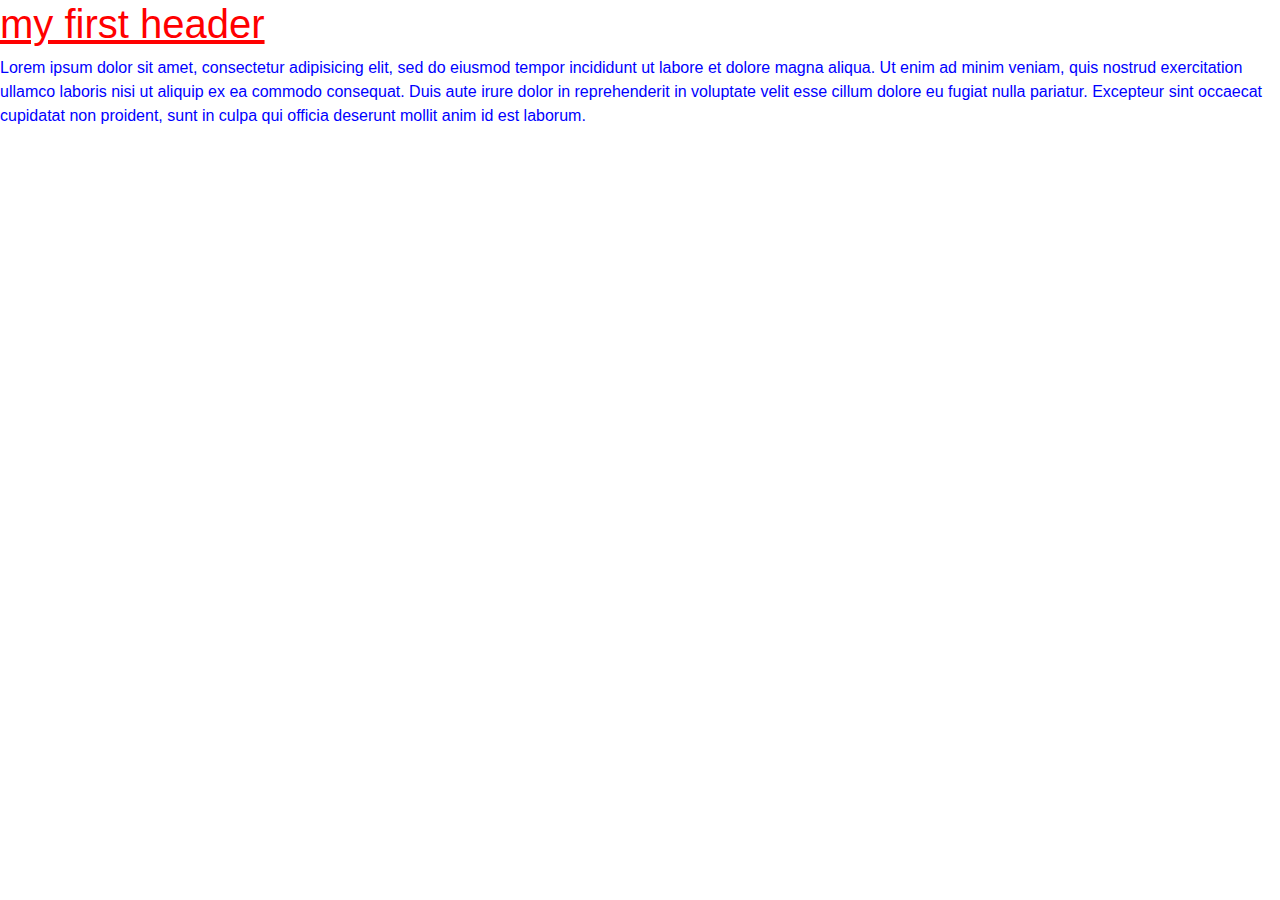
==== index.html @ 51958650 "add value to local storage" ====
<!DOCTYPE html>
<html>
  <head>
    <meta charset="utf-8">

    <title>Basic CSS</title>
    <link rel="stylesheet" type="text/css" href="src/css/bootstrap.css">
    <link rel="stylesheet" href="src/css/style.css">


    <!-- the below three lines are a fix to get HTML5 semantic elements working in old versions of Internet Explorer-->
    <!--[if lt IE 9]>
      <script src="https://cdnjs.cloudflare.com/ajax/libs/html5shiv/3.7.3/html5shiv.js"></script>
    <![endif]-->
  </head>

  <body>
    <!-- Here is our main header that is used across all the pages of our website -->

    <header>
      <h1>my first header</h1>
    </header>

    <script type="text/javascript">
      localStorage.userName = "Петя";
      localStorage.setItem("favoriteColor", "чёрный");
    </script>
    <p>Lorem ipsum dolor sit amet, consectetur adipisicing elit, sed do eiusmod
    tempor incididunt ut labore et dolore magna aliqua. Ut enim ad minim veniam,
    quis nostrud exercitation ullamco laboris nisi ut aliquip ex ea commodo
    consequat. Duis aute irure dolor in reprehenderit in voluptate velit esse
    cillum dolore eu fugiat nulla pariatur. Excepteur sint occaecat cupidatat non
    proident, sunt in culpa qui officia deserunt mollit anim id est laborum.</p>

      </body>
</html>
---- src/css/style.css ----
p{
	color: blue;
}
h1{
	color: red;
	text-decoration: underline;
}
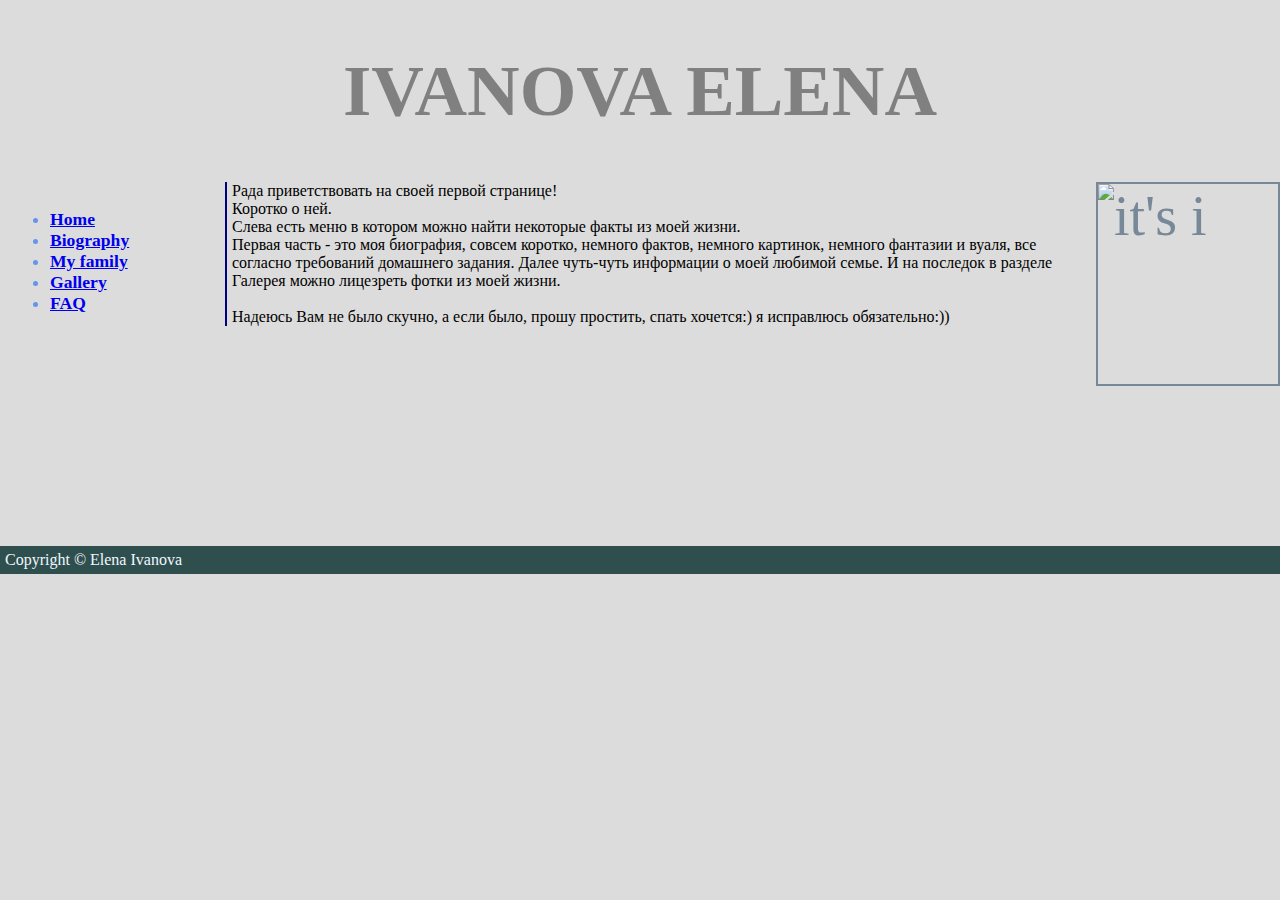
==== commit 10444aa5: "add my own site :)" ====
--- a/index.html
+++ b/index.html
@@ -1,36 +1,93 @@
 <!DOCTYPE html>
-<html>
-  <head>
-    <meta charset="utf-8">
+<html lang="en">
+<head>
+    <meta charset="UTF-8">
+    <link rel="stylesheet" href="src/css/style.css">
+    <script type="text/javascript" src="./scripts/jquery-1.12.3.min.js"></script>
+    <script type="text/javascript">
+        $(document).ready(function () {
+            $(".paragraph > a").click(function() {
+                var ul = $(this).next(),
+                        clone = ul.clone().css({"height":"auto"}).appendTo(".left_menu"),
+                        height = ul.css("height") === "0px" ? ul[0].scrollHeight + "px" : "0px";
+                clone.remove();
+                ul.animate({"height":height});
+                return false;
+            });
+            $('.left_menu > ul > li > a').click(function(){
+                $('.paragraph a').removeClass('active');
+                $(this).addClass('active');
+            }),
+                    $('.paragraph ul li a').click(function(){
+                        $('.paragraph ul li a').removeClass('active');
+                        $(this).addClass('active');
+                    });
+        });
+    </script>
+    <title>Ivanova Elena</title>
+</head>
 
-    <title>Basic CSS</title>
-    <link rel="stylesheet" type="text/css" href="src/css/bootstrap.css">
-    <link rel="stylesheet" href="src/css/style.css">
+<body id = "index">
+<div id="header">
+    <h1>Ivanova Elena</h1>
+    <img src="img/logo3.gif" width="180" height="200" border="2" alt="it's i" align="right" title="Ivanova Elena"/>
+</div>
+
+<div class="left_menu">
+    <ul>
+        <li>
+            <a href="index.html"><b>Home</b></a>
+        </li>
+        <li class="paragraph">
+            <a href="AboutMe.html" target="_blank"><b>Biography</b></a>
+            <ul>
+                <li><a href="AboutMe.html">childhood</a></li>
+                <li><a href="AboutMe.html">learning</a></li>
+                <li><a href="AboutMe.html">working</a></li>
+            </ul>
+        <li class="paragraph">
+            <a href="Myfamily.html" target="_blank"><b>My family</b></a>
+            <ul>
+                <li><a href="Myfamily.html">it's i</a></li>
+                <li><a href="Myfamily.html">my son</a></li>
+                <li><a href="Myfamily.html">my parents</a></li>
+            </ul>
+        <li class="paragraph">
+            <a href="Gallery_js" target="_blank"><b>Gallery</b></a>
+            <ul>
+                <li><a href="Gallery_js.html">photo</a></li>
+                <li><a href="Gallery_js">photo</a></li>
+                <li><a href="Gallery_js">photo</a></li>
+            </ul>
+        <li class="paragraph">
+            <a href="FAQ.html" target="_blank"><b>FAQ</b></a>
+            <ul>
+                <li><a href="FAQ.html">form</a></li>
+                <li><a href="FAQ.html">test</a></li>
+            </ul>
+        </li>
+    </ul>
+</div>
 
 
-    <!-- the below three lines are a fix to get HTML5 semantic elements working in old versions of Internet Explorer-->
-    <!--[if lt IE 9]>
-      <script src="https://cdnjs.cloudflare.com/ajax/libs/html5shiv/3.7.3/html5shiv.js"></script>
-    <![endif]-->
-  </head>
+<div class="content">
+    <p>
+        Рада приветствовать на своей первой странице!<br>
+        Коротко о ней.<br>
+        Слева есть меню в котором можно найти некоторые факты из моей жизни.<br>
+        Первая часть - это моя биография, совсем коротко, немного фактов, немного картинок, немного фантазии и вуаля,
+        все согласно требований домашнего задания.
+        Далее чуть-чуть информации о моей любимой семье. И на последок в разделе Галерея можно лицезреть фотки из моей
+        жизни.<br><br>
+        Надеюсь Вам не было скучно, а если было, прошу простить, спать хочется:) я исправлюсь обязательно:))
+    </p>
+</div>
+<div class="footer">
+    Copyright &copy; Elena Ivanova
+</div>
 
-  <body>
-    <!-- Here is our main header that is used across all the pages of our website -->
+</body>
+</html>
 
-    <header>
-      <h1>my first header</h1>
-    </header>
-
-    <script type="text/javascript">
-      localStorage.userName = "Петя";
-      localStorage.setItem("favoriteColor", "чёрный");
-    </script>
-    <p>Lorem ipsum dolor sit amet, consectetur adipisicing elit, sed do eiusmod
-    tempor incididunt ut labore et dolore magna aliqua. Ut enim ad minim veniam,
-    quis nostrud exercitation ullamco laboris nisi ut aliquip ex ea commodo
-    consequat. Duis aute irure dolor in reprehenderit in voluptate velit esse
-    cillum dolore eu fugiat nulla pariatur. Excepteur sint occaecat cupidatat non
-    proident, sunt in culpa qui officia deserunt mollit anim id est laborum.</p>
-
-      </body>
-</html>
+<!-- нужно фотки сделать всплыающими, формы с минимальной проверкой и меню - аккордеон!!
+http://devionity.com/ru/courses/js-fundamentals-and-jquery/js-user-interaction-functions-debugging - взаимодействие с пользователем-->
--- a/src/css/style.css
+++ b/src/css/style.css
@@ -1,7 +1,200 @@
-p{
-	color: blue;
-}
+
+/* body */
+body {
+    margin: 0;
+}
+#index {
+    background-color: gainsboro;
+}
+#aboutMe{
+    background-image:url(img/background.gif);
+    background-position:right top;
+    background-repeat:no-repeat;
+    background-attachment:local;
+    background-color:bisque;
+    background-position-x: 100%
+}
+#myFamily{
+    background-image:url(img/family.gif);
+    background-position:right bottom;
+    background-repeat:no-repeat;
+    background-attachment:fixed;
+    background-size: contain;
+
+}
+#faq{
+    background-image:url(img/questionnaire.jpg);
+    background-clip:border-box;
+    background-position-x:100%;
+    background-repeat:no-repeat;
+    background-attachment:fixed;
+    background-size: cover;
+}
+#allert1{
+    background-image: url(img/PseudoAllert.jpg);
+    background-clip: border-box;
+    background-position-x: 100%;
+    background-repeat: no-repeat;
+    background-attachment: fixed;
+}
+#allert2{
+    background-image:url(img/Cosmos.jpg);
+    background-clip:border-box;
+    background-position-x:100%;
+    background-repeat:no-repeat;
+    background-attachment:fixed;
+    background-size: cover;
+}
+#gallery {
+    background: lightsteelblue ;
+}
+/*header*/
 h1{
-	color: red;
-	text-decoration: underline;
+   text-align: center;
+   color: gray;
+   font-size:1.3em;
+   font-family: cursive;
+   font-weight: 800;
+   text-transform: uppercase;
+}
+h3{
+    text-align: right;
+    color: transparent;
+    font-size:1.4em;
+    font-family:cursive;
+}
+h2 {
+    text-align: Left;
+    color: gray;
+    font-size:1.5em;
+    font-family: cursive;
+    font-weight: 800;
+    text-transform: uppercase;
+    margin-left: 30px;
+}
+#header{
+    color: lightslategray;
+    font-size:3.5em;
+}
+/*text*/
+.content {
+    color: black;
+    border-left: 2px solid navy;
+    padding-left: 5px;
+    margin-left: 225px;
+    font-family: cursive;
+}
+.text {
+    color: darkslategray;
+    font-size: 1em;
+    font-family: cursive;
+    margin-left: 20px ;
+}
+.link{
+    color: darkslategray;
+    font-size: 1em;
+    font-family: cursive;
+    margin-top:100px;
+    margin-left: 20px;
+}
+#table1{
+    color:crimson;
+    font-size: 1em;
+    font-family: cursive;
+    float: left;
+    border: 07px ridge darkolivegreen ;
+}
+#table2{
+    color:crimson;
+    font-size: 1em;
+    font-family: cursive;
+    border: 07px ridge darkolivegreen ;
+    float: right;
+}
+.form{
+    color: dimgray;
+    font-size: 1em;
+    font-family: cursive;
+    float: left;
+}
+#video{
+    border: medium ;
+}
+#moving{
+    float: left;
+    margin-top: -542px;
+    margin-left:520px;
+}
+.footer {
+    background: darkslategrey;
+    padding: 5px;
+    color: aliceblue;
+    clear: both;
+    margin-top: 220px;
+}
+/*photo*/
+
+.gallery img{
+    border:3px solid grey;
+    margin-left:30px;
+    margin-top:10px;
+}
+
+a.photo:hover img{
+    border:3px solid crimson;
+ }
+
+/*menu*/
+
+.left_menu {
+    color: cornflowerblue;
+    font-size:1.1em;
+    float:left;
+    width: 200px;
+    margin: 10px 10px 20px 10px;
+    font-family: cursive;
+}
+.left_menu > ul > li > a:hover,
+.left_menu > ul > li > a.active {
+    color: #333333;
+}
+.left_menu .paragraph > ul {
+    height: 0;
+    overflow: hidden;
+    background: #d8d8d8;
+}
+.left_menu .paragraph > ul > li > a {
+    color:#514b92;
+    font-size: 12px;
+    display: block;
+    text-decoration: none;
+    padding: 0.7em 1em;
+    border-bottom: 1.2px dotted #bababa;
+    font-weight: bold;
+    font-family: cursive;
+}
+.left_menu .paragraph > ul > li > a:hover,
+.left_menu .paragraph > ul > li > a.active {
+    background: #c9c5d8;
+    color: #333333;
+    padding-left: 2.3em;
+}
+.left_menu .paragraph > ul > li > a:after{
+    float: left;
+    margin-right:10px;
+}
+.left_menu .paragraph > ul:after {
+    font-size: 1px;
+    display:inline-block;
+    position: absolute;
+    right: 10px;
+    top: 6px;
+    background: #333;
+    line-height:1px;
+    padding: 0.5px 0.7px;
+    color: #c9c9c9;
+    text-indent: 0;
+    text-align: center;
+    font-weight: 500;
+
 }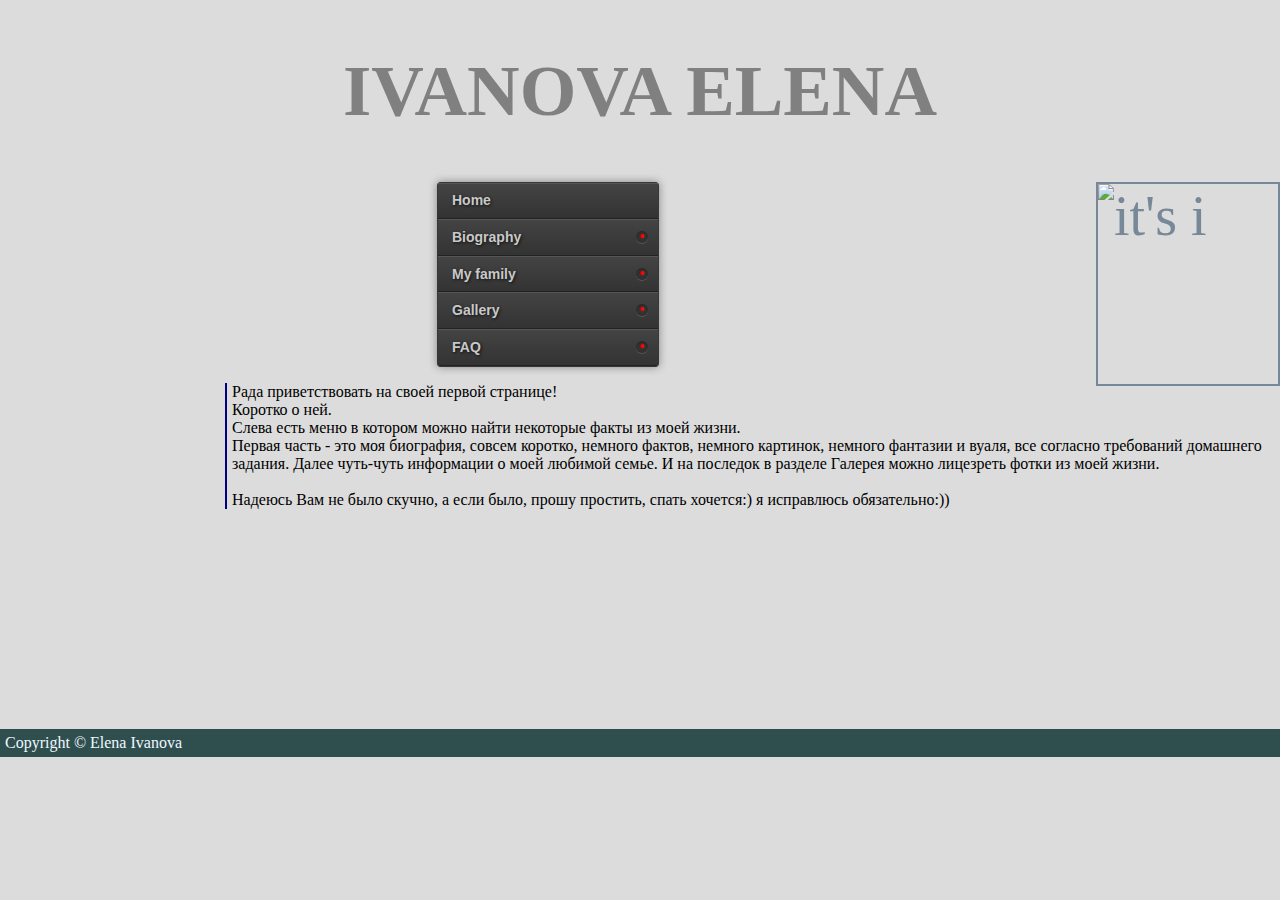
==== commit afb1a007: "Add js" ====
--- a/index.html
+++ b/index.html
@@ -3,26 +3,9 @@
 <head>
     <meta charset="UTF-8">
     <link rel="stylesheet" href="src/css/style.css">
-    <script type="text/javascript" src="./scripts/jquery-1.12.3.min.js"></script>
-    <script type="text/javascript">
-        $(document).ready(function () {
-            $(".paragraph > a").click(function() {
-                var ul = $(this).next(),
-                        clone = ul.clone().css({"height":"auto"}).appendTo(".left_menu"),
-                        height = ul.css("height") === "0px" ? ul[0].scrollHeight + "px" : "0px";
-                clone.remove();
-                ul.animate({"height":height});
-                return false;
-            });
-            $('.left_menu > ul > li > a').click(function(){
-                $('.paragraph a').removeClass('active');
-                $(this).addClass('active');
-            }),
-                    $('.paragraph ul li a').click(function(){
-                        $('.paragraph ul li a').removeClass('active');
-                        $(this).addClass('active');
-                    });
-        });
+    <!--script type="text/javascript" src="./scripts/jquery-1.12.3.min.js"></script-->
+    <script type="text/javascript" src="src/js/accordeon1.js">
+       
     </script>
     <title>Ivanova Elena</title>
 </head>
@@ -33,33 +16,33 @@
     <img src="img/logo3.gif" width="180" height="200" border="2" alt="it's i" align="right" title="Ivanova Elena"/>
 </div>
 
-<div class="left_menu">
+<div class="mini-menu">
     <ul>
         <li>
             <a href="index.html"><b>Home</b></a>
         </li>
-        <li class="paragraph">
+        <li class="sub">
             <a href="AboutMe.html" target="_blank"><b>Biography</b></a>
             <ul>
                 <li><a href="AboutMe.html">childhood</a></li>
                 <li><a href="AboutMe.html">learning</a></li>
                 <li><a href="AboutMe.html">working</a></li>
             </ul>
-        <li class="paragraph">
+        <li class="sub">
             <a href="Myfamily.html" target="_blank"><b>My family</b></a>
             <ul>
                 <li><a href="Myfamily.html">it's i</a></li>
                 <li><a href="Myfamily.html">my son</a></li>
                 <li><a href="Myfamily.html">my parents</a></li>
             </ul>
-        <li class="paragraph">
+        <li class="sub">
             <a href="Gallery_js" target="_blank"><b>Gallery</b></a>
             <ul>
-                <li><a href="Gallery_js.html">photo</a></li>
-                <li><a href="Gallery_js">photo</a></li>
-                <li><a href="Gallery_js">photo</a></li>
+                <li><a href="Gallery.html">photo</a></li>
+                <li><a href="Gallery.html">photo</a></li>
+                <li><a href="Gallery.html">photo</a></li>
             </ul>
-        <li class="paragraph">
+        <li class="sub">
             <a href="FAQ.html" target="_blank"><b>FAQ</b></a>
             <ul>
                 <li><a href="FAQ.html">form</a></li>
--- a/src/css/style.css
+++ b/src/css/style.css
@@ -197,4 +197,103 @@
     text-align: center;
     font-weight: 500;
 
+}
+/* For menu accordeon*/
+.mini-menu {
+    margin: 0px auto;
+    max-width: 220px;
+    -webkit-border-radius: 3px;
+    -moz-border-radius: 3px;
+    border-radius: 3px;
+    border: 1px solid rgba(0, 0, 0, 0.75);
+    -webkit-box-shadow:0 0 8px rgba(0, 0, 0, 0.4);
+    -moz-box-shadow:0 0 8px rgba(0, 0, 0, 0.4);
+    box-shadow:0 0 8px rgba(0, 0, 0, 0.4);
+    overflow: hidden;
+    font: normal 14px Helvetica, Arial, sans-serif;
+}
+.mini-menu ul {
+    margin: 0;
+    padding:0;
+    list-style: none;
+}
+.mini-menu > ul > li {
+    position: relative;
+}
+.mini-menu > ul > li > a {
+    display: block; 
+    padding: .7em 1em;  
+    outline: 0; 
+    border-bottom: 1px solid #222;
+    background: #333;
+    background-image:-webkit-linear-gradient(#444, #333);
+    background-image:-moz-linear-gradient(#444, #333);
+    background-image:-ms-linear-gradient(#444, #333);
+    background-image:linear-gradient(#444, #333);
+    -webkit-box-shadow:inset 0 1px 0 0 rgba(250,250,250,0.1);
+    -moz-box-shadow:inset 0 1px 0 0 rgba(250,250,250,0.1);
+    box-shadow:inset 0 1px 0 0 rgba(250,250,250,0.1);
+    color:#C9C9C9;
+    text-decoration: none;  
+    text-shadow: 1px 1px 3px #111;  
+    font-weight: normal;
+}
+.mini-menu > ul > li > a:hover, 
+.mini-menu > ul > li > a.active {
+    color:#f2bd00;
+}
+.mini-menu .sub  ul {
+    display: none;
+    overflow: hidden;
+    background: #eee;
+    -webkit-box-shadow:inset 0 0 50px #bbb;
+    -moz-box-shadow:inset 0 0 50px #bbb;
+    box-shadow:inset 0 0 50px #bbb;
+}
+.mini-menu .sub ul li a {
+    display: block;
+    padding: .7em 1em;
+    border-bottom: 1px dotted #bababa;
+    color:#514b92;
+    font-size: 12px;
+    text-decoration: none;
+}
+.mini-menu .sub ul li a:hover,
+.mini-menu .sub ul li a.active {
+    padding-left: 1.3em;
+    background: #d8d8d8;
+    color: red;
+}
+.mini-menu .sub ul li a:after{
+    float: left;
+    margin-right:6px;
+    content: "»";
+    line-height: 12px;
+}
+.mini-menu .sub > a:before {
+    content:'•';
+    height:12px;
+    width:12px;
+    font-size: 1em;
+    display:inline-block;
+    position: absolute;
+    right: 10px;
+    top: 12px;
+    background: #333;
+    line-height: .8em;
+    color: red;
+    text-indent: 0;
+    text-align: center;
+    text-shadow:none;
+    font-weight: 500;
+    -webkit-border-radius:50%;
+    -moz-border-radius:50%;
+    border-radius:50%;
+    -webkit-box-shadow: inset 0px 1px 3px 0px rgba(0, 0, 0, .26), 0px 1px 0px 0px rgba(255, 255, 255, .15);
+    -moz-box-shadow: inset 0px 1px 3px 0px rgba(0, 0, 0, .26), 0px 1px 0px 0px rgba(255, 255, 255, .15);
+    box-shadow: inset 0px 1px 3px 0px rgba(0, 0, 0, .26), 0px 1px 0px 0px rgba(255, 255, 255, .15);
+}
+/* активный переключатель */
+.mini-menu .sub > a.active:before{
+    color: #f2bd00;
 }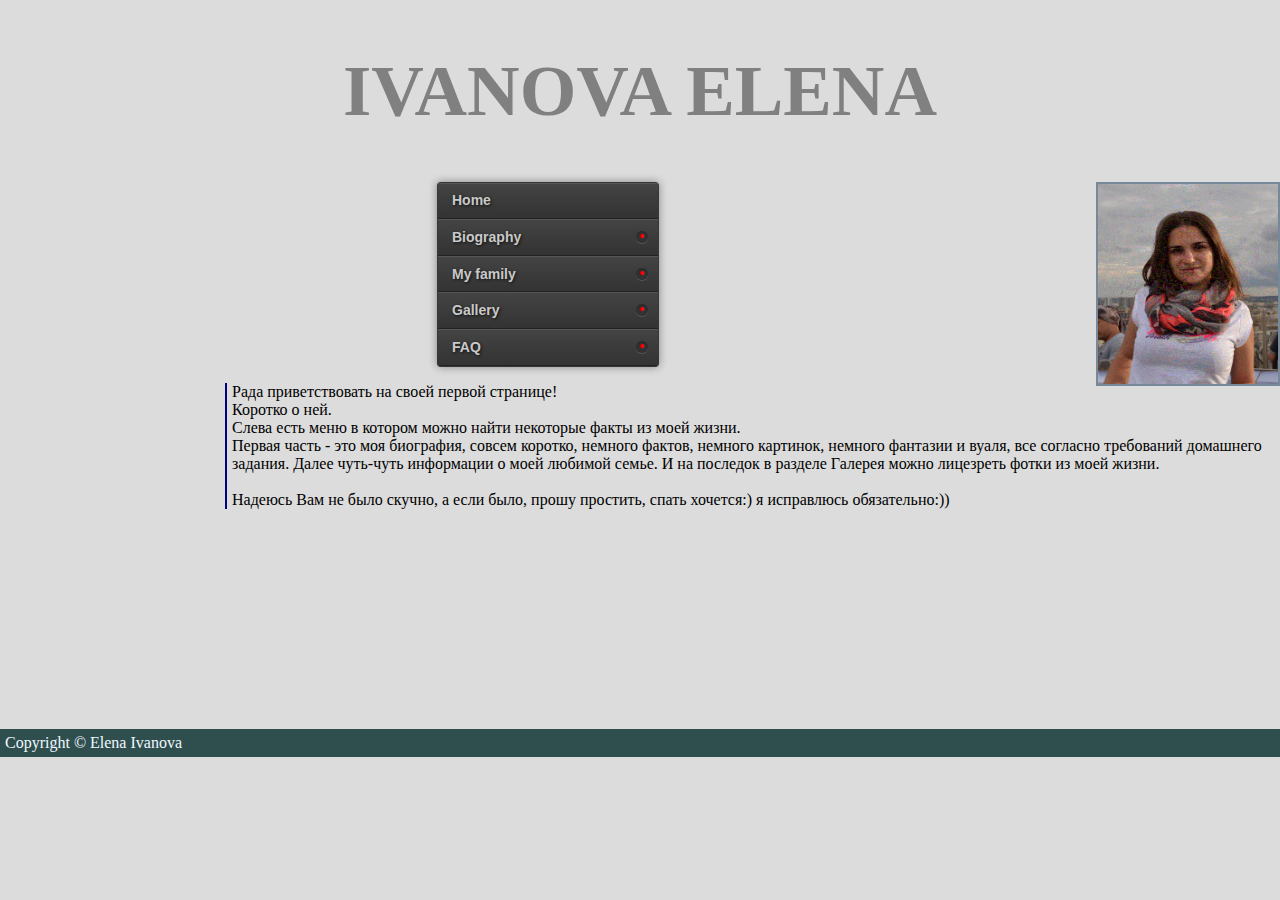
==== commit 19df1b82: "changed link gallery & logo" ====
--- a/index.html
+++ b/index.html
@@ -13,7 +13,7 @@
 <body id = "index">
 <div id="header">
     <h1>Ivanova Elena</h1>
-    <img src="img/logo3.gif" width="180" height="200" border="2" alt="it's i" align="right" title="Ivanova Elena"/>
+    <img src="src/img/logo3.gif" width="180" height="200" border="2" alt="it's i" align="right" title="Ivanova Elena"/>
 </div>
 
 <div class="mini-menu">
@@ -36,7 +36,7 @@
                 <li><a href="Myfamily.html">my parents</a></li>
             </ul>
         <li class="sub">
-            <a href="Gallery_js" target="_blank"><b>Gallery</b></a>
+            <a href="Gallery" target="_blank"><b>Gallery</b></a>
             <ul>
                 <li><a href="Gallery.html">photo</a></li>
                 <li><a href="Gallery.html">photo</a></li>
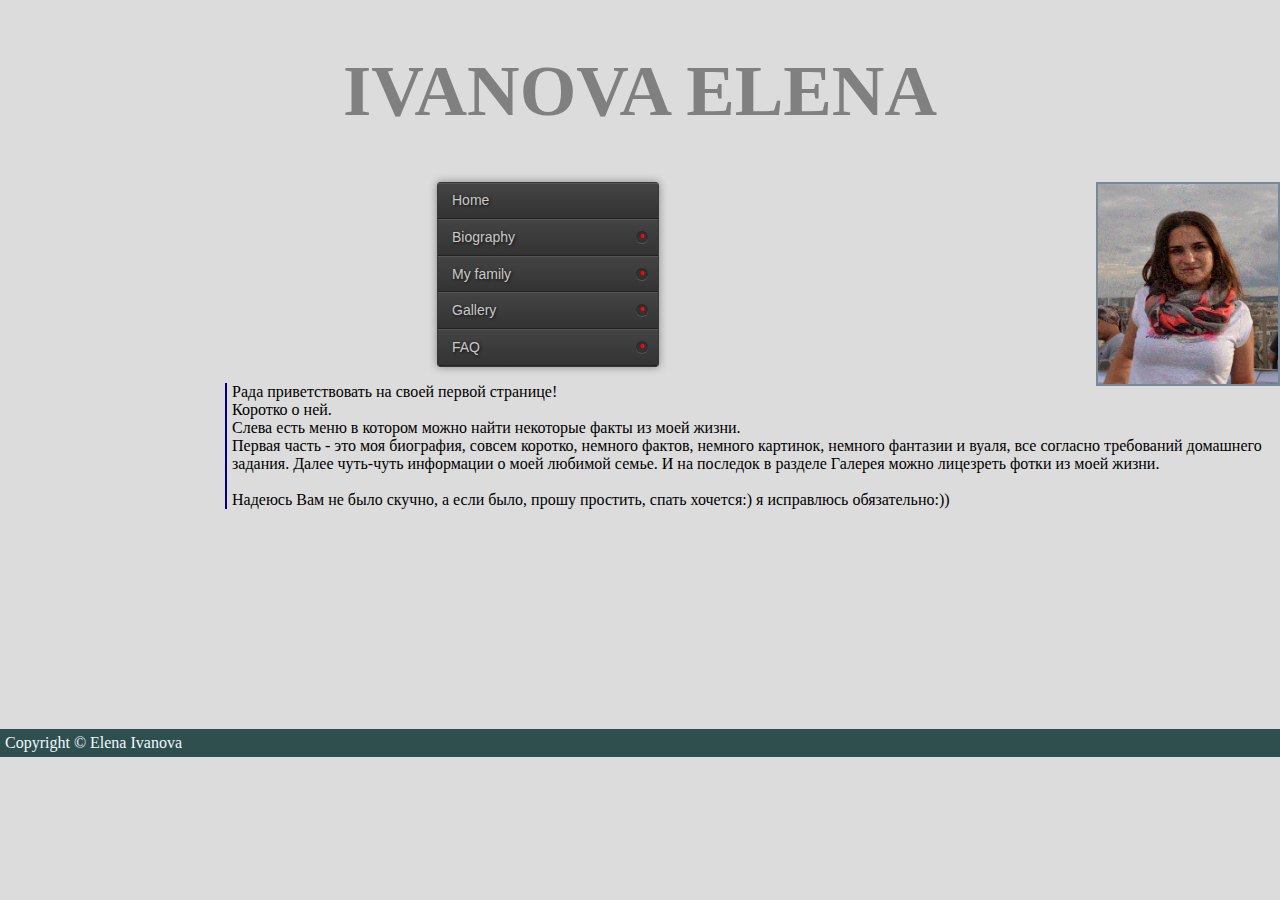
==== commit 90054bba: "gallery without js" ====
--- a/index.html
+++ b/index.html
@@ -3,8 +3,8 @@
 <head>
     <meta charset="UTF-8">
     <link rel="stylesheet" href="src/css/style.css">
-    <!--script type="text/javascript" src="./scripts/jquery-1.12.3.min.js"></script-->
-    <script type="text/javascript" src="src/js/accordeon1.js">
+    <!--script type="text/javascript" src="./scripts/jquery-1.12.3.min.js"></script>
+    <script type="text/javascript" src="src/js/accordeon1.js"-->
        
     </script>
     <title>Ivanova Elena</title>
@@ -16,34 +16,34 @@
     <img src="src/img/logo3.gif" width="180" height="200" border="2" alt="it's i" align="right" title="Ivanova Elena"/>
 </div>
 
-<div class="mini-menu">
+<div class="mini-menu col-lg-3">
     <ul>
         <li>
-            <a href="index.html"><b>Home</b></a>
+            <a href="index.html">Home</a>
         </li>
         <li class="sub">
-            <a href="AboutMe.html" target="_blank"><b>Biography</b></a>
+            <a href="AboutMe.html">Biography</a>
             <ul>
                 <li><a href="AboutMe.html">childhood</a></li>
                 <li><a href="AboutMe.html">learning</a></li>
                 <li><a href="AboutMe.html">working</a></li>
             </ul>
         <li class="sub">
-            <a href="Myfamily.html" target="_blank"><b>My family</b></a>
+            <a href="Myfamily.html">My family</a>
             <ul>
                 <li><a href="Myfamily.html">it's i</a></li>
                 <li><a href="Myfamily.html">my son</a></li>
                 <li><a href="Myfamily.html">my parents</a></li>
             </ul>
         <li class="sub">
-            <a href="Gallery" target="_blank"><b>Gallery</b></a>
+            <a href="Gallery.html">Gallery</a>
             <ul>
                 <li><a href="Gallery.html">photo</a></li>
                 <li><a href="Gallery.html">photo</a></li>
                 <li><a href="Gallery.html">photo</a></li>
             </ul>
         <li class="sub">
-            <a href="FAQ.html" target="_blank"><b>FAQ</b></a>
+            <a href="FAQ.html">FAQ</a>
             <ul>
                 <li><a href="FAQ.html">form</a></li>
                 <li><a href="FAQ.html">test</a></li>
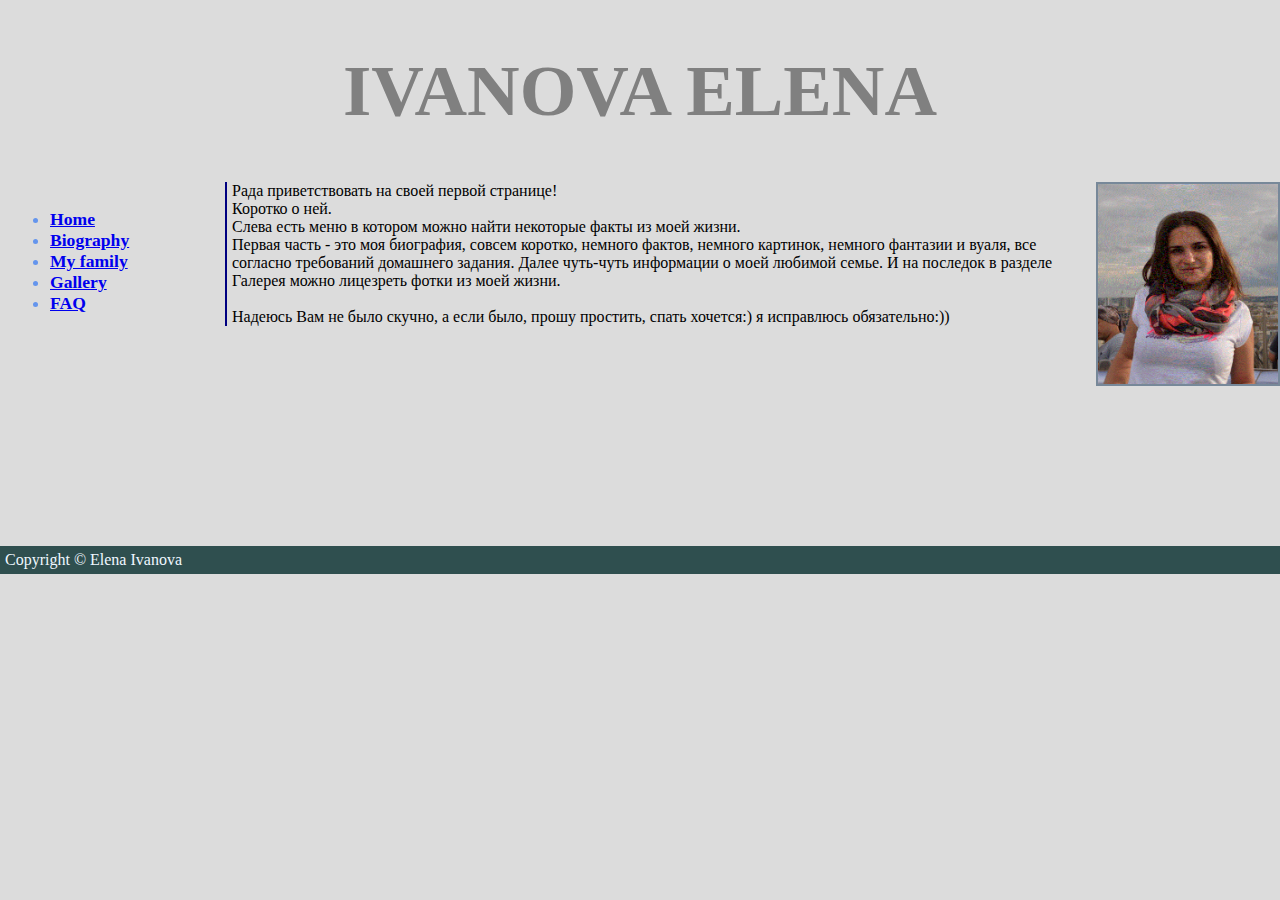
==== commit 5798a31b: "add accordeon" ====
--- a/index.html
+++ b/index.html
@@ -3,9 +3,26 @@
 <head>
     <meta charset="UTF-8">
     <link rel="stylesheet" href="src/css/style.css">
-    <!--script type="text/javascript" src="./scripts/jquery-1.12.3.min.js"></script>
-    <script type="text/javascript" src="src/js/accordeon1.js"-->
-       
+    <script type="text/javascript" src="src/js/jquery-1.12.3.min.js"></script>
+    <script type="text/javascript">
+        $(document).ready(function () {
+            $(".paragraph > a").click(function() {
+                var ul = $(this).next(),
+                        clone = ul.clone().css({"height":"auto"}).appendTo(".left_menu"),
+                        height = ul.css("height") === "0px" ? ul[0].scrollHeight + "px" : "0px";
+                clone.remove();
+                ul.animate({"height":height});
+                return false;
+            });
+            $('.left_menu > ul > li > a').click(function(){
+                $('.paragraph a').removeClass('active');
+                $(this).addClass('active');
+            }),
+                    $('.paragraph ul li a').click(function(){
+                        $('.paragraph ul li a').removeClass('active');
+                        $(this).addClass('active');
+                    });
+        });
     </script>
     <title>Ivanova Elena</title>
 </head>
@@ -16,34 +33,34 @@
     <img src="src/img/logo3.gif" width="180" height="200" border="2" alt="it's i" align="right" title="Ivanova Elena"/>
 </div>
 
-<div class="mini-menu col-lg-3">
+<div class="left_menu">
     <ul>
         <li>
-            <a href="index.html">Home</a>
+            <a href="index.html"><b>Home</b></a>
         </li>
-        <li class="sub">
-            <a href="AboutMe.html">Biography</a>
+        <li class="paragraph">
+            <a href="AboutMe.html" target="_blank"><b>Biography</b></a>
             <ul>
                 <li><a href="AboutMe.html">childhood</a></li>
                 <li><a href="AboutMe.html">learning</a></li>
                 <li><a href="AboutMe.html">working</a></li>
             </ul>
-        <li class="sub">
-            <a href="Myfamily.html">My family</a>
+        <li class="paragraph">
+            <a href="Myfamily.html" target="_blank"><b>My family</b></a>
             <ul>
                 <li><a href="Myfamily.html">it's i</a></li>
                 <li><a href="Myfamily.html">my son</a></li>
                 <li><a href="Myfamily.html">my parents</a></li>
             </ul>
-        <li class="sub">
-            <a href="Gallery.html">Gallery</a>
+        <li class="paragraph">
+            <a href="Gallery.html" target="_blank"><b>Gallery</b></a>
             <ul>
-                <li><a href="Gallery.html">photo</a></li>
-                <li><a href="Gallery.html">photo</a></li>
-                <li><a href="Gallery.html">photo</a></li>
+                <li><a href="Gallery_js.html">photo</a></li>
+                <li><a href="Gallery_js">photo</a></li>
+                <li><a href="Gallery_js">photo</a></li>
             </ul>
-        <li class="sub">
-            <a href="FAQ.html">FAQ</a>
+        <li class="paragraph">
+            <a href="FAQ.html" target="_blank"><b>FAQ</b></a>
             <ul>
                 <li><a href="FAQ.html">form</a></li>
                 <li><a href="FAQ.html">test</a></li>
@@ -73,4 +90,4 @@
 </html>
 
 <!-- нужно фотки сделать всплыающими, формы с минимальной проверкой и меню - аккордеон!!
-http://devionity.com/ru/courses/js-fundamentals-and-jquery/js-user-interaction-functions-debugging - взаимодействие с пользователем-->
+http://devionity.com/ru/courses/js-fundamentals-and-jquery/js-user-interaction-functions-debugging - взаимодействие с пользователем
--- a/src/css/style.css
+++ b/src/css/style.css
@@ -197,103 +197,4 @@
     text-align: center;
     font-weight: 500;
 
-}
-/* For menu accordeon*/
-.mini-menu {
-    margin: 0px auto;
-    max-width: 220px;
-    -webkit-border-radius: 3px;
-    -moz-border-radius: 3px;
-    border-radius: 3px;
-    border: 1px solid rgba(0, 0, 0, 0.75);
-    -webkit-box-shadow:0 0 8px rgba(0, 0, 0, 0.4);
-    -moz-box-shadow:0 0 8px rgba(0, 0, 0, 0.4);
-    box-shadow:0 0 8px rgba(0, 0, 0, 0.4);
-    overflow: hidden;
-    font: normal 14px Helvetica, Arial, sans-serif;
-}
-.mini-menu ul {
-    margin: 0;
-    padding:0;
-    list-style: none;
-}
-.mini-menu > ul > li {
-    position: relative;
-}
-.mini-menu > ul > li > a {
-    display: block; 
-    padding: .7em 1em;  
-    outline: 0; 
-    border-bottom: 1px solid #222;
-    background: #333;
-    background-image:-webkit-linear-gradient(#444, #333);
-    background-image:-moz-linear-gradient(#444, #333);
-    background-image:-ms-linear-gradient(#444, #333);
-    background-image:linear-gradient(#444, #333);
-    -webkit-box-shadow:inset 0 1px 0 0 rgba(250,250,250,0.1);
-    -moz-box-shadow:inset 0 1px 0 0 rgba(250,250,250,0.1);
-    box-shadow:inset 0 1px 0 0 rgba(250,250,250,0.1);
-    color:#C9C9C9;
-    text-decoration: none;  
-    text-shadow: 1px 1px 3px #111;  
-    font-weight: normal;
-}
-.mini-menu > ul > li > a:hover, 
-.mini-menu > ul > li > a.active {
-    color:#f2bd00;
-}
-.mini-menu .sub  ul {
-    display: none;
-    overflow: hidden;
-    background: #eee;
-    -webkit-box-shadow:inset 0 0 50px #bbb;
-    -moz-box-shadow:inset 0 0 50px #bbb;
-    box-shadow:inset 0 0 50px #bbb;
-}
-.mini-menu .sub ul li a {
-    display: block;
-    padding: .7em 1em;
-    border-bottom: 1px dotted #bababa;
-    color:#514b92;
-    font-size: 12px;
-    text-decoration: none;
-}
-.mini-menu .sub ul li a:hover,
-.mini-menu .sub ul li a.active {
-    padding-left: 1.3em;
-    background: #d8d8d8;
-    color: red;
-}
-.mini-menu .sub ul li a:after{
-    float: left;
-    margin-right:6px;
-    content: "»";
-    line-height: 12px;
-}
-.mini-menu .sub > a:before {
-    content:'•';
-    height:12px;
-    width:12px;
-    font-size: 1em;
-    display:inline-block;
-    position: absolute;
-    right: 10px;
-    top: 12px;
-    background: #333;
-    line-height: .8em;
-    color: red;
-    text-indent: 0;
-    text-align: center;
-    text-shadow:none;
-    font-weight: 500;
-    -webkit-border-radius:50%;
-    -moz-border-radius:50%;
-    border-radius:50%;
-    -webkit-box-shadow: inset 0px 1px 3px 0px rgba(0, 0, 0, .26), 0px 1px 0px 0px rgba(255, 255, 255, .15);
-    -moz-box-shadow: inset 0px 1px 3px 0px rgba(0, 0, 0, .26), 0px 1px 0px 0px rgba(255, 255, 255, .15);
-    box-shadow: inset 0px 1px 3px 0px rgba(0, 0, 0, .26), 0px 1px 0px 0px rgba(255, 255, 255, .15);
-}
-/* активный переключатель */
-.mini-menu .sub > a.active:before{
-    color: #f2bd00;
 }